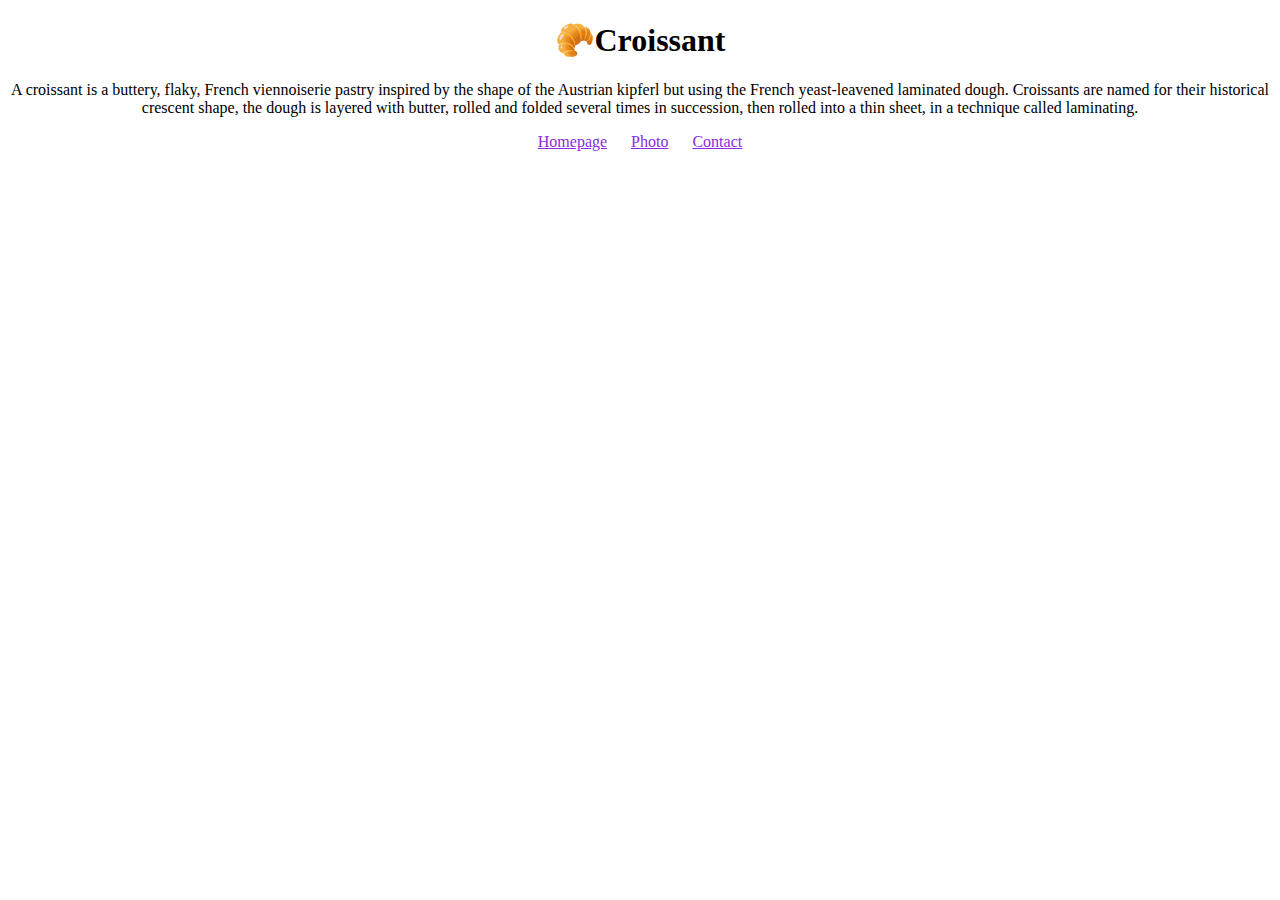
==== index.html @ e0ce6171 "Created the initial file structure" ====
<!DOCTYPE html>
<html lang="en">
  <link rel="stylesheet" href="/css/styles.css" />
  <head>
    <meta charset="UTF-8" />
    <meta http-equiv="X-UA-Compatible" content="IE=edge" />
    <meta name="viewport" content="width=device-width, initial-scale=1.0" />
    <title>The best croissant in Minnesota</title>
  </head>
  <body>
    <h1>🥐Croissant</h1>
    <p>
      A croissant is a buttery, flaky, French viennoiserie pastry inspired by
      the shape of the Austrian kipferl but using the French yeast-leavened
      laminated dough. Croissants are named for their historical crescent shape,
      the dough is layered with butter, rolled and folded several times in
      succession, then rolled into a thin sheet, in a technique called
      laminating.
    </p>
    <footer>
      <a href="/" title="Home">Homepage</a>
      <a href="/photo.html">Photo</a>
      <a href="/contact.html">Contact</a>
    </footer>
  </body>
</html>
---- css/styles.css ----
h1,
p {
  text-align: center;
}
.croissant-photo {
  max-width: 100%;
  border-radius: 10px;
  display: block;
  margin: 30px auto;
}
footer {
  text-align: center;
}
footer a {
  margin: 0 10px;
  color: blueviolet;
}
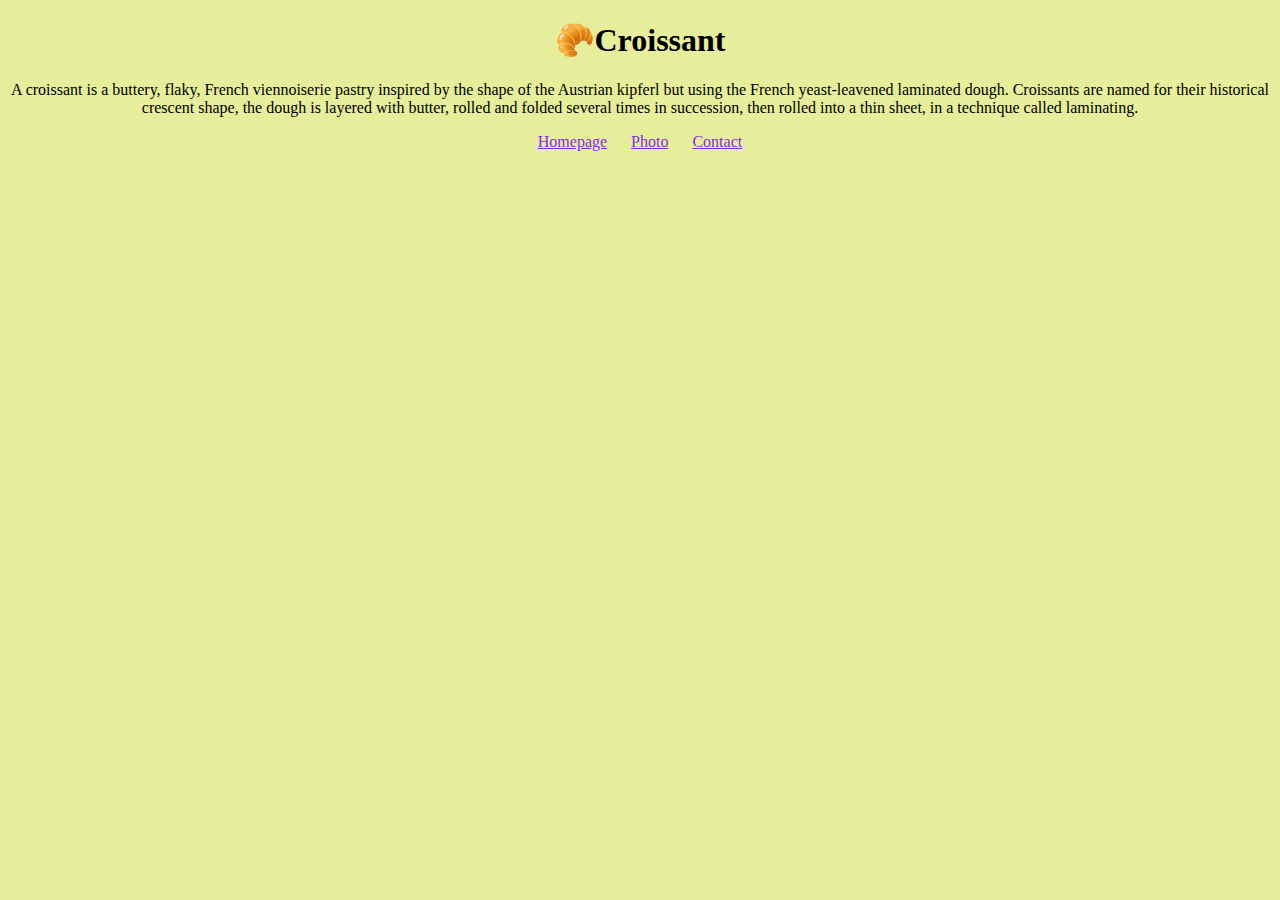
==== commit a2e5732d: "Added SEO-friendly content" ====
--- a/index.html
+++ b/index.html
@@ -6,6 +6,10 @@
     <meta http-equiv="X-UA-Compatible" content="IE=edge" />
     <meta name="viewport" content="width=device-width, initial-scale=1.0" />
     <title>The best croissant in Minnesota</title>
+    <meta
+      name="discription"
+      content="Taste the best croissant in twin cities"
+    />
   </head>
   <body>
     <h1>🥐Croissant</h1>
@@ -19,8 +23,8 @@
     </p>
     <footer>
       <a href="/" title="Home">Homepage</a>
-      <a href="/photo.html">Photo</a>
-      <a href="/contact.html">Contact</a>
+      <a href="/photo.html" title="Croissant photo">Photo</a>
+      <a href="/contact.html" title="Contact Croissant.com">Contact</a>
     </footer>
   </body>
 </html>
--- a/css/styles.css
+++ b/css/styles.css
@@ -1,3 +1,6 @@
+body {
+  background: #e6ee9c;
+}
 h1,
 p {
   text-align: center;
